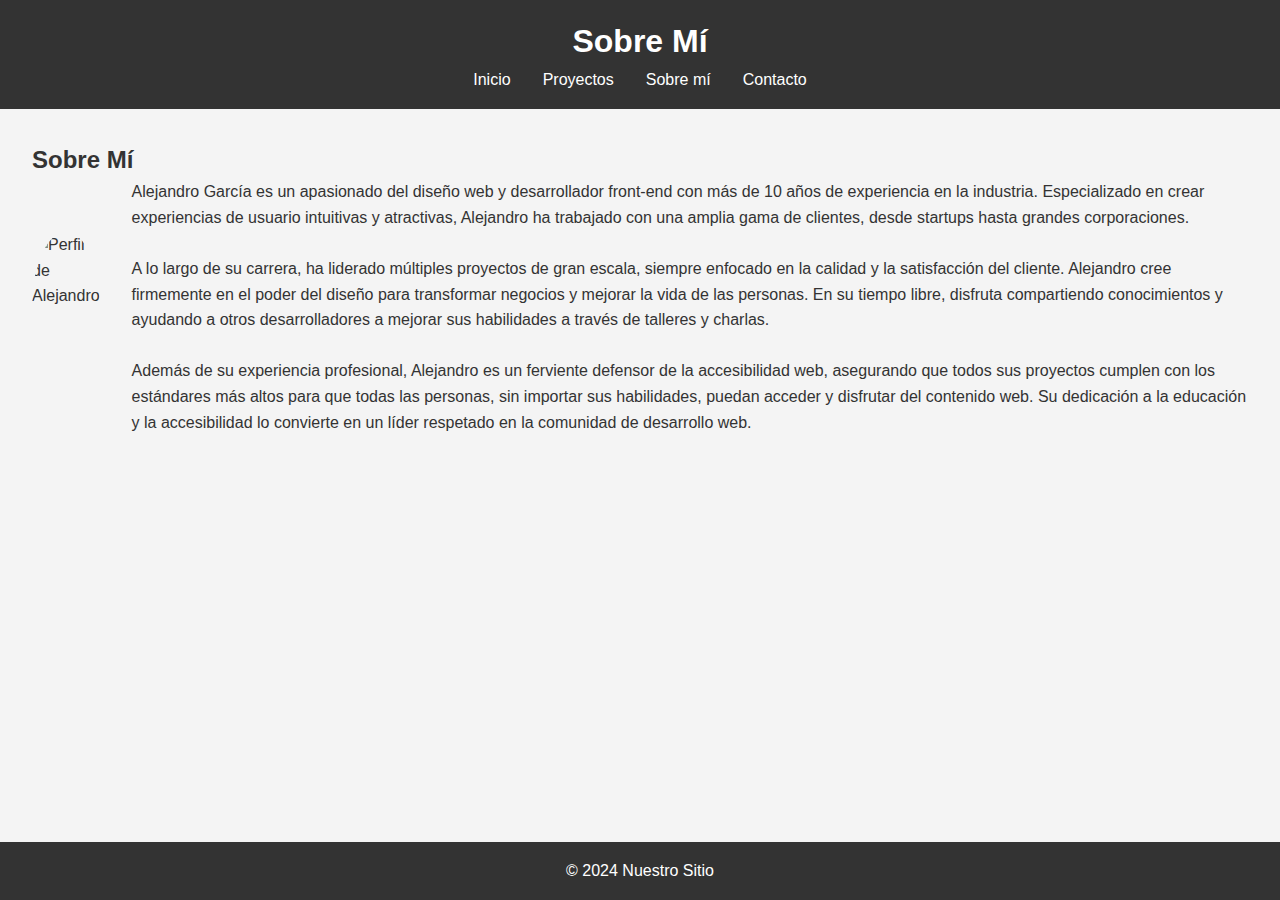
==== about.html @ 8ef2de36 "proyecto final" ====
<!DOCTYPE html>
<html lang="es">
<head>
    <meta charset="UTF-8">
    <meta name="viewport" content="width=device-width, initial-scale=1.0">
    <title>Sobre mí</title>
    <link rel="stylesheet" href="styles.css">
</head>
<body>
    <header>
        <h1>Sobre Mí</h1>
        <nav>
            <ul>
                <li><a href="index.html">Inicio</a></li>
                <li><a href="projects.html">Proyectos</a></li>
                <li><a href="about.html">Sobre mí</a></li>
                <li><a href="contact.html">Contacto</a></li>
            </ul>
        </nav>
    </header>
    <main>
        <section id="about">
            <h2>Sobre Mí</h2>
            <div class="profile-container">
                <img src="https://images.pexels.com/photos/2379004/pexels-photo-2379004.jpeg?auto=compress&cs=tinysrgb&w=400&h=300&dpr=2" alt="Perfil de Alejandro" class="profile-pic">
                <p>Alejandro García es un apasionado del diseño web y desarrollador front-end con más de 10 años de experiencia en la industria. Especializado en crear experiencias de usuario intuitivas y atractivas, Alejandro ha trabajado con una amplia gama de clientes, desde startups hasta grandes corporaciones. 
                <br><br>
                A lo largo de su carrera, ha liderado múltiples proyectos de gran escala, siempre enfocado en la calidad y la satisfacción del cliente. Alejandro cree firmemente en el poder del diseño para transformar negocios y mejorar la vida de las personas. En su tiempo libre, disfruta compartiendo conocimientos y ayudando a otros desarrolladores a mejorar sus habilidades a través de talleres y charlas.
                <br><br>
                Además de su experiencia profesional, Alejandro es un ferviente defensor de la accesibilidad web, asegurando que todos sus proyectos cumplen con los estándares más altos para que todas las personas, sin importar sus habilidades, puedan acceder y disfrutar del contenido web. Su dedicación a la educación y la accesibilidad lo convierte en un líder respetado en la comunidad de desarrollo web.</p>
            </div>
        </section>
    </main>
    <footer>
        <p>&copy; 2024 Nuestro Sitio</p>
    </footer>
    <script src="scripts.js"></script>
</body>
</html>
---- styles.css ----
* {
    margin: 0;
    padding: 0;
    box-sizing: border-box;
}

html, body {
    height: 100%;
}

body {
    font-family: Arial, sans-serif;
    line-height: 1.6;
    background-color: #f4f4f4;
    color: #333;
    display: flex;
    flex-direction: column;
}

header, footer {
    background-color: #333;
    color: #fff;
    text-align: center;
    padding: 1rem 0;
}

nav ul {
    list-style: none;
    display: flex;
    justify-content: center;
}

nav ul li {
    margin: 0 1rem;
}

nav ul li a {
    color: #fff;
    text-decoration: none;
}

main {
    flex: 1;
    padding: 2rem;
}

section {
    margin-bottom: 2rem;
}

/* Estilo para las imágenes de la galería */
.gallery {
    padding-top: 5%;
    display: flex;
    gap: 1rem;
    flex-wrap: wrap;
    justify-content: center;
}

.thumbnail-container {
    width: 200px;
    height: 200px;
    overflow: hidden;
    display: flex;
    justify-content: center;
    align-items: center;
    position: relative;
}

.thumbnail {
    width: 200px;
    height: 200px;
    object-fit: cover;
    cursor: pointer;
    transition: transform 0.3s ease;
}

.thumbnail:hover {
    transform: scale(1.3);
}

/* Contenedor de perfil en la página Sobre Mí */
.profile-container {
    display: flex;
    align-items: center;
    gap: 2rem;
}

.profile-pic {
    width: 150px;
    height: 150px;
    border-radius: 50%;
    transition: transform 0.3s ease;
}

.profile-pic:hover {
    transform: scale(2); /* Aumentar el tamaño al doble */
}

/* Estilo para la página de contacto */
.contact-main {
    display: flex;
    justify-content: center;
    align-items: center;
    width: 100%;
    height: 100%;
    flex-direction: column;
}

.contact-title {
    align-self: flex-start;
    width: 66%;
    margin-bottom: 1rem;
    padding-left: 21%;
}

.contact-form {
    width: 66%;
    background: #fff;
    padding: 2rem;
    margin: 0 auto;
    box-shadow: 0 0 10px rgba(0, 0, 0, 0.1);
    border-radius: 8px;
}

.contact-form label, .contact-form input, .contact-form textarea, .contact-form button {
    width: 100%;
    margin-bottom: 1rem;
}

.contact-form input, .contact-form textarea {
    padding: 0.5rem;
    border: 1px solid #ccc;
    border-radius: 4px;
    transition: background-color 0.3s ease;
}

.contact-form input:hover, .contact-form textarea:hover {
    background-color: #e0e0e0;
}

.contact-form input::placeholder, .contact-form textarea::placeholder {
    color: #999;
}

.contact-form button {
    background-color: #333;
    color: #fff;
    border: none;
    padding: 0.5rem;
    cursor: pointer;
}

.contact-form button:hover {
    background-color: #555;
}

/* Asegurar que el footer esté al final de la pantalla */
footer {
    position: relative;
    bottom: 0;
    width: 100%;
}
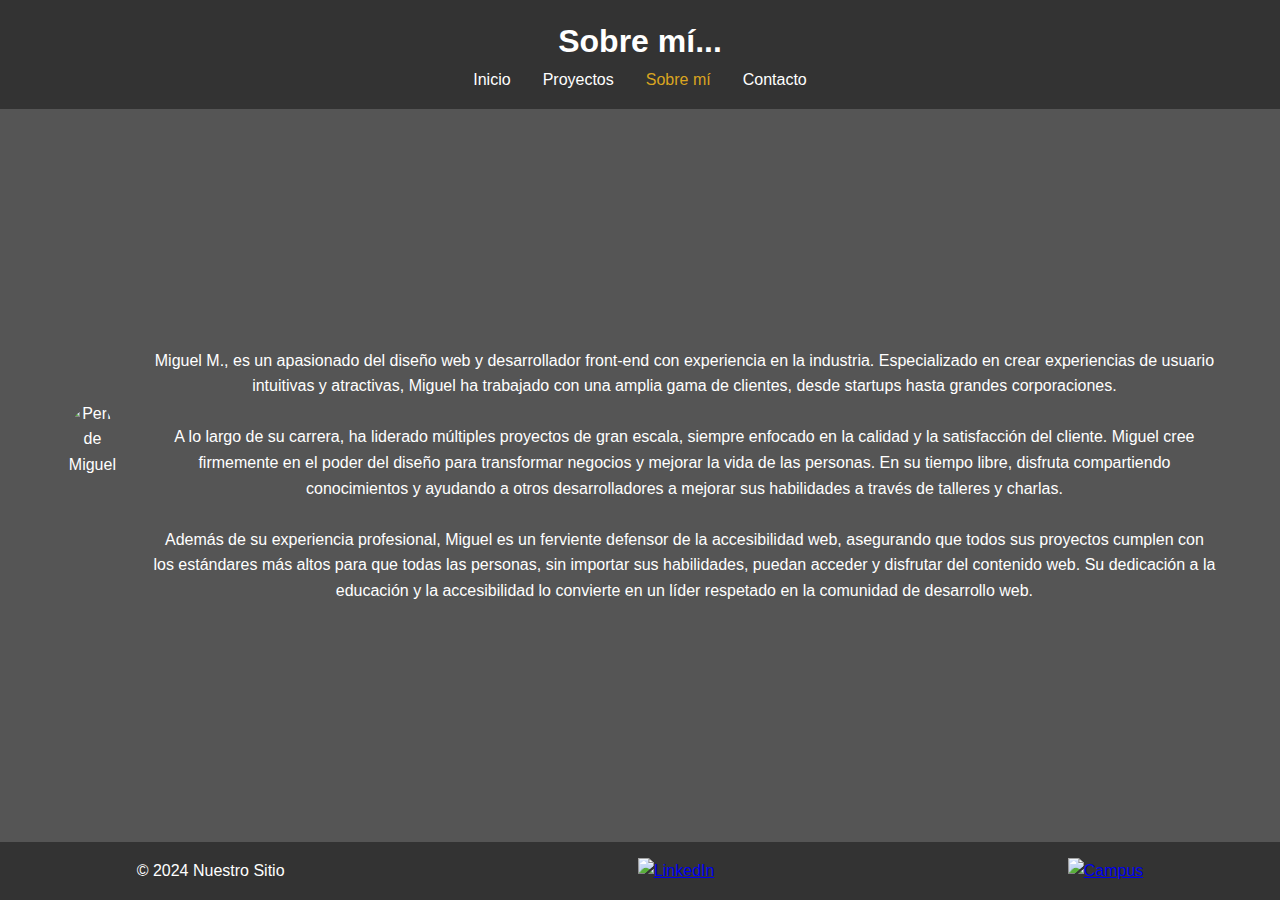
==== commit 37e9ee39: "proyecto final" ====
--- a/about.html
+++ b/about.html
@@ -8,32 +8,37 @@
 </head>
 <body>
     <header>
-        <h1>Sobre Mí</h1>
+        <h1>Sobre mí...</h1>
         <nav>
             <ul>
                 <li><a href="index.html">Inicio</a></li>
                 <li><a href="projects.html">Proyectos</a></li>
-                <li><a href="about.html">Sobre mí</a></li>
+                <li><a href="about.html" class="active">Sobre mí</a></li>
                 <li><a href="contact.html">Contacto</a></li>
             </ul>
         </nav>
     </header>
     <main>
         <section id="about">
-            <h2>Sobre Mí</h2>
             <div class="profile-container">
-                <img src="https://images.pexels.com/photos/2379004/pexels-photo-2379004.jpeg?auto=compress&cs=tinysrgb&w=400&h=300&dpr=2" alt="Perfil de Alejandro" class="profile-pic">
-                <p>Alejandro García es un apasionado del diseño web y desarrollador front-end con más de 10 años de experiencia en la industria. Especializado en crear experiencias de usuario intuitivas y atractivas, Alejandro ha trabajado con una amplia gama de clientes, desde startups hasta grandes corporaciones. 
+                <img src="https://images.pexels.com/photos/2379004/pexels-photo-2379004.jpeg?auto=compress&cs=tinysrgb&w=400&h=300&dpr=2" alt="Perfil de Miguel" class="profile-pic">
+                <p>Miguel M.,  es un apasionado del diseño web y desarrollador front-end con experiencia en la industria. Especializado en crear experiencias de usuario intuitivas y atractivas, Miguel ha trabajado con una amplia gama de clientes, desde startups hasta grandes corporaciones. 
                 <br><br>
-                A lo largo de su carrera, ha liderado múltiples proyectos de gran escala, siempre enfocado en la calidad y la satisfacción del cliente. Alejandro cree firmemente en el poder del diseño para transformar negocios y mejorar la vida de las personas. En su tiempo libre, disfruta compartiendo conocimientos y ayudando a otros desarrolladores a mejorar sus habilidades a través de talleres y charlas.
+                A lo largo de su carrera, ha liderado múltiples proyectos de gran escala, siempre enfocado en la calidad y la satisfacción del cliente. Miguel cree firmemente en el poder del diseño para transformar negocios y mejorar la vida de las personas. En su tiempo libre, disfruta compartiendo conocimientos y ayudando a otros desarrolladores a mejorar sus habilidades a través de talleres y charlas.
                 <br><br>
-                Además de su experiencia profesional, Alejandro es un ferviente defensor de la accesibilidad web, asegurando que todos sus proyectos cumplen con los estándares más altos para que todas las personas, sin importar sus habilidades, puedan acceder y disfrutar del contenido web. Su dedicación a la educación y la accesibilidad lo convierte en un líder respetado en la comunidad de desarrollo web.</p>
+                Además de su experiencia profesional, Miguel es un ferviente defensor de la accesibilidad web, asegurando que todos sus proyectos cumplen con los estándares más altos para que todas las personas, sin importar sus habilidades, puedan acceder y disfrutar del contenido web. Su dedicación a la educación y la accesibilidad lo convierte en un líder respetado en la comunidad de desarrollo web.</p>
             </div>
         </section>
     </main>
     <footer>
         <p>&copy; 2024 Nuestro Sitio</p>
+        <a href="https://www.linkedin.com/in/miguel-men-oli" target="_blank">
+            <img src="https://cdn-icons-png.flaticon.com/512/174/174857.png" alt="LinkedIn" class="icons">
+        </a>
+        <a href="https://campusempleabilidad.com/login/index.php" target="_blank">
+            <img src="https://encrypted-tbn0.gstatic.com/images?q=tbn:ANd9GcSV6sPzeKQ1PU8l4BmjZk1cwNpGeOjKz-c2XQ&s" alt="Campus" class="icons">
+        </a>
+        <script src="scripts.js"></script>
     </footer>
-    <script src="scripts.js"></script>
 </body>
 </html>
--- a/styles.css
+++ b/styles.css
@@ -6,12 +6,14 @@
 
 html, body {
     height: 100%;
+    margin: 0;
+    padding: 0;
 }
 
 body {
     font-family: Arial, sans-serif;
     line-height: 1.6;
-    background-color: #f4f4f4;
+    background-color: #555;
     color: #333;
     display: flex;
     flex-direction: column;
@@ -24,6 +26,10 @@
     padding: 1rem 0;
 }
 
+span {
+    color: red;
+}
+
 nav ul {
     list-style: none;
     display: flex;
@@ -37,24 +43,66 @@
 nav ul li a {
     color: #fff;
     text-decoration: none;
+    transition: color 0.3s ease;
+}
+
+nav ul li a:hover {
+    color: #ff6347; /* Cambia el color al pasar el cursor */
+}
+
+nav ul li a.active {
+    color: goldenrod; /* Color para la página activa */
 }
 
 main {
     flex: 1;
-    padding: 2rem;
+    display: flex;
+    flex-direction: column;
+    justify-content: center;
 }
 
 section {
-    margin-bottom: 2rem;
-}
-
-/* Estilo para las imágenes de la galería */
+    flex: 1;
+    display: flex;
+    flex-direction: column;
+    justify-content: center;
+    align-items: center;
+    text-align: center;
+}
+
+/* Estilo para la página de inicio */
+#home {
+    background-image: url('https://images.unsplash.com/photo-1593642634367-d91a135587b5');
+    background-size: cover;
+    background-position: center;
+    width: 100%;
+    height: calc(100vh - 130px); /* Restar la altura del header y footer */
+    display: flex;
+    align-items: center;
+    justify-content: center;
+    color: #fff;
+    text-align: center;
+}
+
+.highlight {
+    font-size: 1em;
+    color: inherit;
+    transition: all 0.3s ease;
+}
+
+/* Al cargar la página */
+body:hover .highlight {
+    font-size: 2em;
+    color: goldenrod;
+}
+
+/* Estilo para las imágenes de la galería proyectos */
 .gallery {
-    padding-top: 5%;
     display: flex;
     gap: 1rem;
     flex-wrap: wrap;
     justify-content: center;
+
 }
 
 .thumbnail-container {
@@ -84,6 +132,8 @@
     display: flex;
     align-items: center;
     gap: 2rem;
+    padding: 5%;
+    color:white
 }
 
 .profile-pic {
@@ -111,7 +161,7 @@
     align-self: flex-start;
     width: 66%;
     margin-bottom: 1rem;
-    padding-left: 21%;
+    
 }
 
 .contact-form {
@@ -121,6 +171,9 @@
     margin: 0 auto;
     box-shadow: 0 0 10px rgba(0, 0, 0, 0.1);
     border-radius: 8px;
+    text-align: left;
+    background-color:darkgray;
+
 }
 
 .contact-form label, .contact-form input, .contact-form textarea, .contact-form button {
@@ -140,7 +193,9 @@
 }
 
 .contact-form input::placeholder, .contact-form textarea::placeholder {
-    color: #999;
+    color: #333;
+    font-family: Arial, sans-serif;
+    line-height: 1.6;
 }
 
 .contact-form button {
@@ -153,6 +208,13 @@
 
 .contact-form button:hover {
     background-color: #555;
+}
+
+/* Iconos sociales en el footer */
+.icons {
+    width: 24px;
+    height: 24px;
+    margin-left: 1rem;
 }
 
 /* Asegurar que el footer esté al final de la pantalla */
@@ -160,4 +222,7 @@
     position: relative;
     bottom: 0;
     width: 100%;
-}
+    display: flex;
+    justify-content: space-around;
+    gap: 5%;
+}
